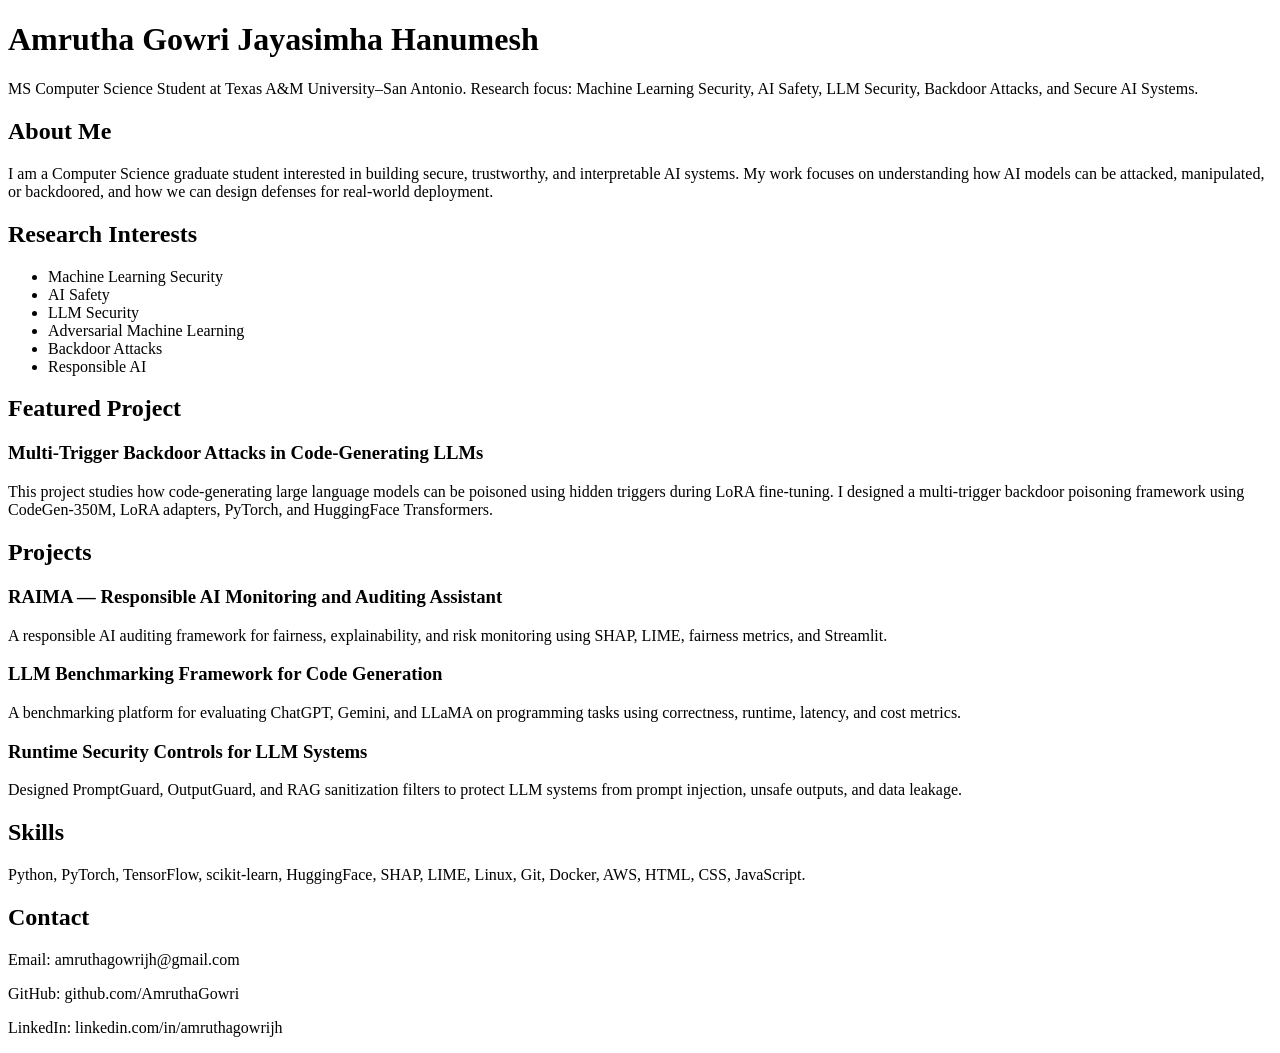
==== index.html @ 87f905e8 "Create index.html" ====
<!DOCTYPE html>
<html>
<head>
  <title>Amrutha Gowri | AI Security Portfolio</title>
</head>
<body>

  <h1>Amrutha Gowri Jayasimha Hanumesh</h1>

  <p>
    MS Computer Science Student at Texas A&M University–San Antonio.
    Research focus: Machine Learning Security, AI Safety, LLM Security,
    Backdoor Attacks, and Secure AI Systems.
  </p>

  <h2>About Me</h2>
  <p>
    I am a Computer Science graduate student interested in building secure,
    trustworthy, and interpretable AI systems. My work focuses on understanding
    how AI models can be attacked, manipulated, or backdoored, and how we can
    design defenses for real-world deployment.
  </p>

  <h2>Research Interests</h2>
  <ul>
    <li>Machine Learning Security</li>
    <li>AI Safety</li>
    <li>LLM Security</li>
    <li>Adversarial Machine Learning</li>
    <li>Backdoor Attacks</li>
    <li>Responsible AI</li>
  </ul>

  <h2>Featured Project</h2>
  <h3>Multi-Trigger Backdoor Attacks in Code-Generating LLMs</h3>
  <p>
    This project studies how code-generating large language models can be poisoned
    using hidden triggers during LoRA fine-tuning. I designed a multi-trigger
    backdoor poisoning framework using CodeGen-350M, LoRA adapters, PyTorch, and
    HuggingFace Transformers.
  </p>

  <h2>Projects</h2>

  <h3>RAIMA — Responsible AI Monitoring and Auditing Assistant</h3>
  <p>
    A responsible AI auditing framework for fairness, explainability, and risk
    monitoring using SHAP, LIME, fairness metrics, and Streamlit.
  </p>

  <h3>LLM Benchmarking Framework for Code Generation</h3>
  <p>
    A benchmarking platform for evaluating ChatGPT, Gemini, and LLaMA on
    programming tasks using correctness, runtime, latency, and cost metrics.
  </p>

  <h3>Runtime Security Controls for LLM Systems</h3>
  <p>
    Designed PromptGuard, OutputGuard, and RAG sanitization filters to protect
    LLM systems from prompt injection, unsafe outputs, and data leakage.
  </p>

  <h2>Skills</h2>
  <p>
    Python, PyTorch, TensorFlow, scikit-learn, HuggingFace, SHAP, LIME,
    Linux, Git, Docker, AWS, HTML, CSS, JavaScript.
  </p>

  <h2>Contact</h2>
  <p>Email: amruthagowrijh@gmail.com</p>
  <p>GitHub: github.com/AmruthaGowri</p>
  <p>LinkedIn: linkedin.com/in/amruthagowrijh</p>

</body>
</html>
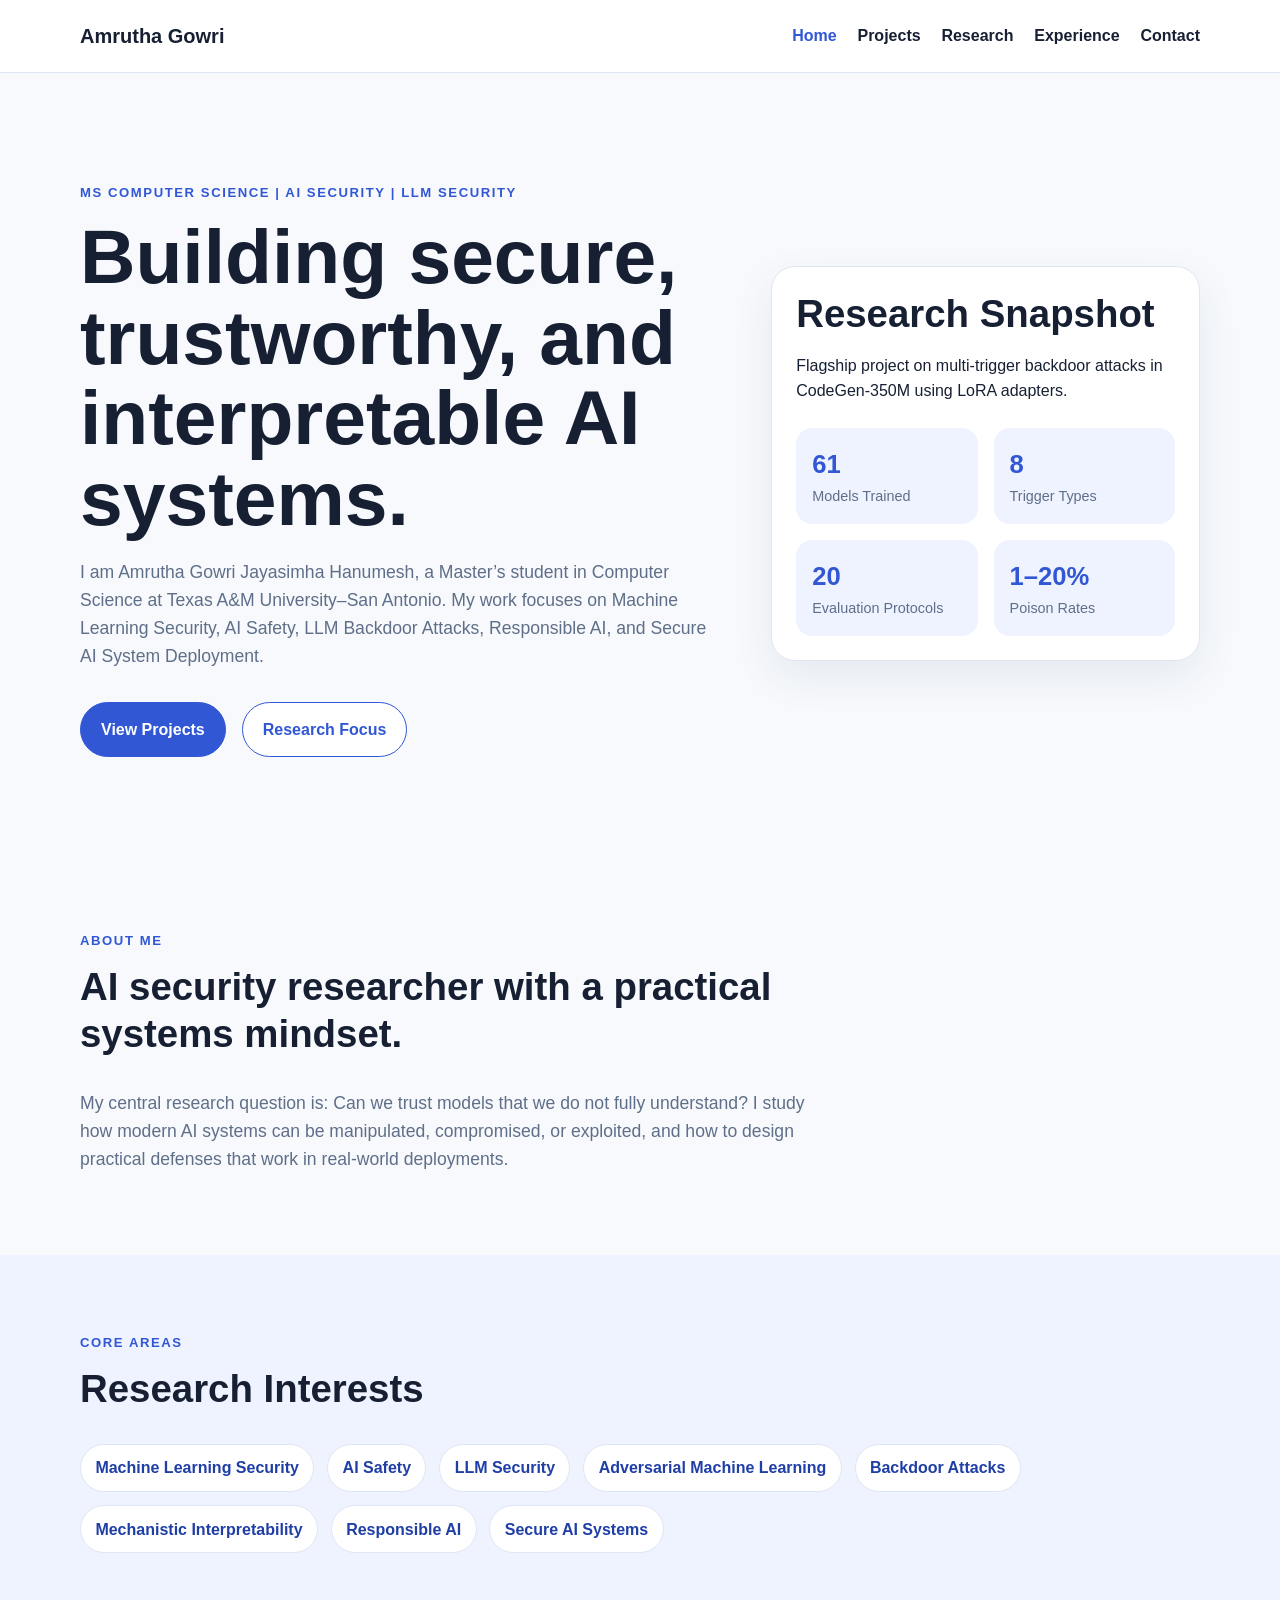
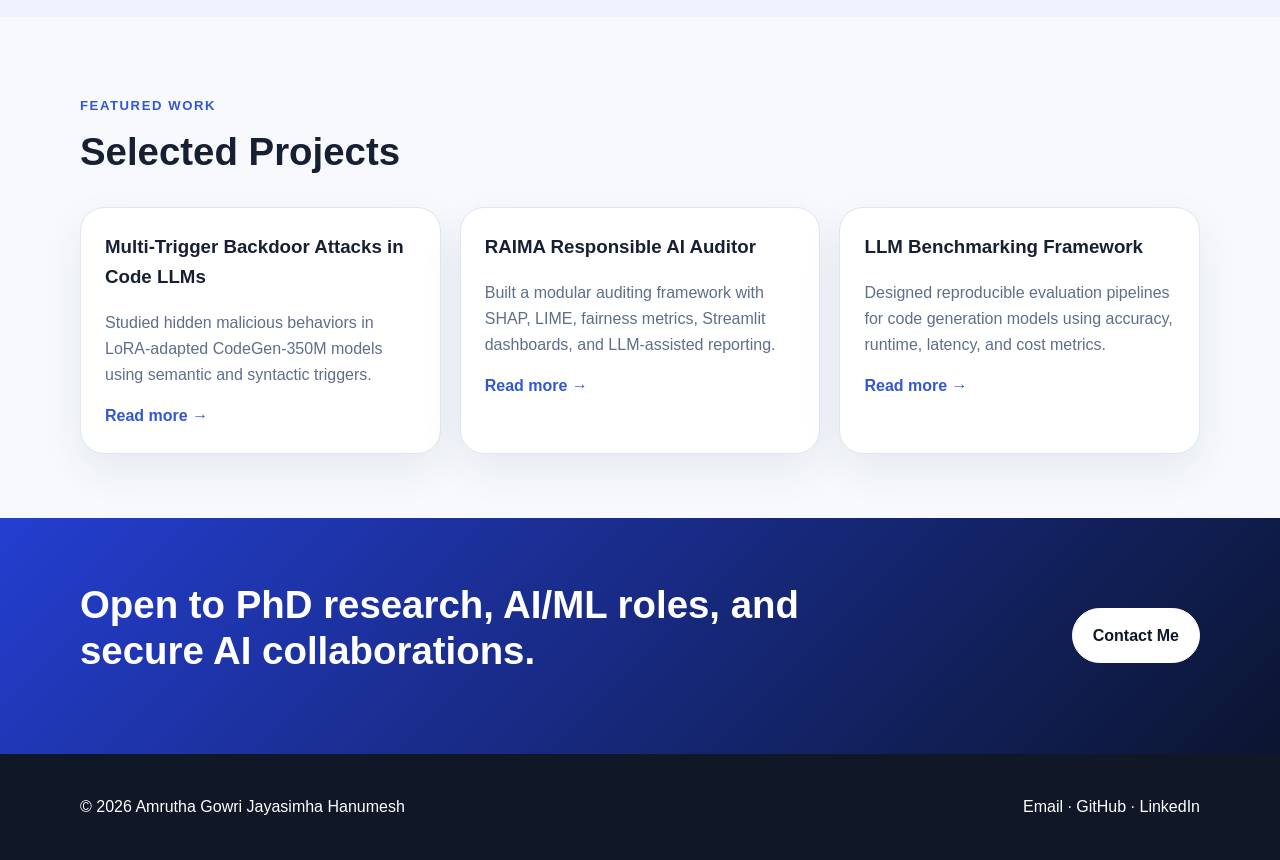
==== commit fc242da0: "Add files via upload" ====
--- a/index.html
+++ b/index.html
@@ -1,75 +1,118 @@
 <!DOCTYPE html>
-<html>
+<html lang="en">
 <head>
+  <meta charset="UTF-8" />
+  <meta name="viewport" content="width=device-width, initial-scale=1.0" />
   <title>Amrutha Gowri | AI Security Portfolio</title>
+  <link rel="stylesheet" href="style.css" />
+  <script defer src="script.js"></script>
 </head>
 <body>
+  <header class="site-header">
+    <nav class="navbar container">
+      <a href="index.html" class="logo">Amrutha Gowri</a>
+      <button class="menu-toggle" aria-label="Open navigation">☰</button>
+      <ul class="nav-links">
+        <li><a href="index.html" class="active">Home</a></li>
+        <li><a href="projects.html">Projects</a></li>
+        <li><a href="research.html">Research</a></li>
+        <li><a href="experience.html">Experience</a></li>
+        <li><a href="contact.html">Contact</a></li>
+      </ul>
+    </nav>
+  </header>
 
-  <h1>Amrutha Gowri Jayasimha Hanumesh</h1>
+  <main>
+    <section class="hero container">
+      <div class="hero-content">
+        <p class="eyebrow">MS Computer Science | AI Security | LLM Security</p>
+        <h1>Building secure, trustworthy, and interpretable AI systems.</h1>
+        <p class="hero-text">
+          I am Amrutha Gowri Jayasimha Hanumesh, a Master’s student in Computer Science at Texas A&M University–San Antonio. My work focuses on Machine Learning Security, AI Safety, LLM Backdoor Attacks, Responsible AI, and Secure AI System Deployment.
+        </p>
+        <div class="hero-actions">
+          <a href="projects.html" class="btn primary">View Projects</a>
+          <a href="research.html" class="btn secondary">Research Focus</a>
+        </div>
+      </div>
+      <div class="hero-card">
+        <h2>Research Snapshot</h2>
+        <p>Flagship project on multi-trigger backdoor attacks in CodeGen-350M using LoRA adapters.</p>
+        <div class="stats-grid">
+          <div><strong>61</strong><span>Models Trained</span></div>
+          <div><strong>8</strong><span>Trigger Types</span></div>
+          <div><strong>20</strong><span>Evaluation Protocols</span></div>
+          <div><strong>1–20%</strong><span>Poison Rates</span></div>
+        </div>
+      </div>
+    </section>
 
-  <p>
-    MS Computer Science Student at Texas A&M University–San Antonio.
-    Research focus: Machine Learning Security, AI Safety, LLM Security,
-    Backdoor Attacks, and Secure AI Systems.
-  </p>
+    <section class="section container">
+      <div class="section-heading">
+        <p class="eyebrow">About Me</p>
+        <h2>AI security researcher with a practical systems mindset.</h2>
+      </div>
+      <p class="wide-text">
+        My central research question is: Can we trust models that we do not fully understand? I study how modern AI systems can be manipulated, compromised, or exploited, and how to design practical defenses that work in real-world deployments.
+      </p>
+    </section>
 
-  <h2>About Me</h2>
-  <p>
-    I am a Computer Science graduate student interested in building secure,
-    trustworthy, and interpretable AI systems. My work focuses on understanding
-    how AI models can be attacked, manipulated, or backdoored, and how we can
-    design defenses for real-world deployment.
-  </p>
+    <section class="section soft-bg">
+      <div class="container">
+        <div class="section-heading">
+          <p class="eyebrow">Core Areas</p>
+          <h2>Research Interests</h2>
+        </div>
+        <div class="tag-grid">
+          <span>Machine Learning Security</span>
+          <span>AI Safety</span>
+          <span>LLM Security</span>
+          <span>Adversarial Machine Learning</span>
+          <span>Backdoor Attacks</span>
+          <span>Mechanistic Interpretability</span>
+          <span>Responsible AI</span>
+          <span>Secure AI Systems</span>
+        </div>
+      </div>
+    </section>
 
-  <h2>Research Interests</h2>
-  <ul>
-    <li>Machine Learning Security</li>
-    <li>AI Safety</li>
-    <li>LLM Security</li>
-    <li>Adversarial Machine Learning</li>
-    <li>Backdoor Attacks</li>
-    <li>Responsible AI</li>
-  </ul>
+    <section class="section container">
+      <div class="section-heading">
+        <p class="eyebrow">Featured Work</p>
+        <h2>Selected Projects</h2>
+      </div>
+      <div class="cards three">
+        <article class="card">
+          <h3>Multi-Trigger Backdoor Attacks in Code LLMs</h3>
+          <p>Studied hidden malicious behaviors in LoRA-adapted CodeGen-350M models using semantic and syntactic triggers.</p>
+          <a href="projects.html#backdoor">Read more →</a>
+        </article>
+        <article class="card">
+          <h3>RAIMA Responsible AI Auditor</h3>
+          <p>Built a modular auditing framework with SHAP, LIME, fairness metrics, Streamlit dashboards, and LLM-assisted reporting.</p>
+          <a href="projects.html#raima">Read more →</a>
+        </article>
+        <article class="card">
+          <h3>LLM Benchmarking Framework</h3>
+          <p>Designed reproducible evaluation pipelines for code generation models using accuracy, runtime, latency, and cost metrics.</p>
+          <a href="projects.html#benchmarking">Read more →</a>
+        </article>
+      </div>
+    </section>
 
-  <h2>Featured Project</h2>
-  <h3>Multi-Trigger Backdoor Attacks in Code-Generating LLMs</h3>
-  <p>
-    This project studies how code-generating large language models can be poisoned
-    using hidden triggers during LoRA fine-tuning. I designed a multi-trigger
-    backdoor poisoning framework using CodeGen-350M, LoRA adapters, PyTorch, and
-    HuggingFace Transformers.
-  </p>
+    <section class="section cta">
+      <div class="container cta-inner">
+        <h2>Open to PhD research, AI/ML roles, and secure AI collaborations.</h2>
+        <a href="contact.html" class="btn light">Contact Me</a>
+      </div>
+    </section>
+  </main>
 
-  <h2>Projects</h2>
-
-  <h3>RAIMA — Responsible AI Monitoring and Auditing Assistant</h3>
-  <p>
-    A responsible AI auditing framework for fairness, explainability, and risk
-    monitoring using SHAP, LIME, fairness metrics, and Streamlit.
-  </p>
-
-  <h3>LLM Benchmarking Framework for Code Generation</h3>
-  <p>
-    A benchmarking platform for evaluating ChatGPT, Gemini, and LLaMA on
-    programming tasks using correctness, runtime, latency, and cost metrics.
-  </p>
-
-  <h3>Runtime Security Controls for LLM Systems</h3>
-  <p>
-    Designed PromptGuard, OutputGuard, and RAG sanitization filters to protect
-    LLM systems from prompt injection, unsafe outputs, and data leakage.
-  </p>
-
-  <h2>Skills</h2>
-  <p>
-    Python, PyTorch, TensorFlow, scikit-learn, HuggingFace, SHAP, LIME,
-    Linux, Git, Docker, AWS, HTML, CSS, JavaScript.
-  </p>
-
-  <h2>Contact</h2>
-  <p>Email: amruthagowrijh@gmail.com</p>
-  <p>GitHub: github.com/AmruthaGowri</p>
-  <p>LinkedIn: linkedin.com/in/amruthagowrijh</p>
-
+  <footer class="footer">
+    <div class="container footer-inner">
+      <p>© 2026 Amrutha Gowri Jayasimha Hanumesh</p>
+      <p><a href="mailto:amruthagowrijh@gmail.com">Email</a> · <a href="https://github.com/AmruthaGowri">GitHub</a> · <a href="https://linkedin.com/in/amruthagowrijh">LinkedIn</a></p>
+    </div>
+  </footer>
 </body>
 </html>
--- a/style.css
+++ b/style.css
@@ -0,0 +1,87 @@
+:root {
+  --bg: #f7f9fc;
+  --text: #172033;
+  --muted: #5f6f89;
+  --primary: #3157d5;
+  --primary-dark: #1f3ea6;
+  --card: #ffffff;
+  --border: #dfe6f3;
+  --soft: #eef3ff;
+  --dark: #101827;
+}
+
+* { box-sizing: border-box; }
+html { scroll-behavior: smooth; }
+body { margin: 0; font-family: Arial, Helvetica, sans-serif; background: var(--bg); color: var(--text); line-height: 1.6; }
+a { color: var(--primary); text-decoration: none; }
+a:hover { text-decoration: underline; }
+.container { width: min(1120px, 92%); margin: 0 auto; }
+
+.site-header { background: rgba(255,255,255,0.92); border-bottom: 1px solid var(--border); position: sticky; top: 0; z-index: 100; backdrop-filter: blur(10px); }
+.navbar { display: flex; justify-content: space-between; align-items: center; min-height: 72px; }
+.logo { font-weight: 800; font-size: 1.25rem; color: var(--text); }
+.nav-links { display: flex; gap: 1.3rem; list-style: none; align-items: center; }
+.nav-links a { color: var(--text); font-weight: 600; }
+.nav-links a.active, .nav-links a:hover { color: var(--primary); text-decoration: none; }
+.menu-toggle { display: none; background: none; border: none; font-size: 1.8rem; }
+
+.hero { display: grid; grid-template-columns: 1.2fr 0.8fr; gap: 3rem; padding: 6rem 0; align-items: center; }
+.eyebrow { color: var(--primary); text-transform: uppercase; font-size: 0.82rem; font-weight: 800; letter-spacing: 0.12em; }
+h1 { font-size: clamp(2.4rem, 6vw, 4.8rem); line-height: 1.05; margin: 0.5rem 0 1.2rem; }
+h2 { font-size: clamp(1.7rem, 3vw, 2.4rem); line-height: 1.2; margin: 0 0 1rem; }
+h3 { margin-top: 0; }
+.hero-text, .page-hero p, .wide-text { font-size: 1.1rem; color: var(--muted); max-width: 760px; }
+.hero-actions { display: flex; gap: 1rem; flex-wrap: wrap; margin-top: 2rem; }
+.btn { display: inline-block; padding: 0.85rem 1.25rem; border-radius: 999px; font-weight: 800; border: 1px solid var(--primary); }
+.btn.primary { background: var(--primary); color: white; }
+.btn.secondary { color: var(--primary); background: white; }
+.btn.light { color: var(--dark); background: white; border-color: white; }
+.btn:hover { text-decoration: none; transform: translateY(-1px); }
+
+.hero-card, .card, .project-detail, .contact-card, .cta-panel, .research-statement { background: var(--card); border: 1px solid var(--border); border-radius: 24px; padding: 1.5rem; box-shadow: 0 16px 40px rgba(30, 55, 100, 0.08); }
+.stats-grid { display: grid; grid-template-columns: repeat(2, 1fr); gap: 1rem; margin-top: 1.5rem; }
+.stats-grid div { background: var(--soft); padding: 1rem; border-radius: 16px; }
+.stats-grid strong { display: block; font-size: 1.6rem; color: var(--primary); }
+.stats-grid span { display: block; color: var(--muted); font-size: 0.9rem; }
+
+.section { padding: 4rem 0; }
+.soft-bg { background: var(--soft); }
+.section-heading { max-width: 760px; margin-bottom: 2rem; }
+.tag-grid { display: flex; flex-wrap: wrap; gap: 0.8rem; }
+.tag-grid span, .tech-stack span { padding: 0.65rem 0.9rem; background: white; border: 1px solid var(--border); border-radius: 999px; font-weight: 700; color: var(--primary-dark); }
+.cards { display: grid; gap: 1.2rem; }
+.cards.three { grid-template-columns: repeat(3, 1fr); }
+.card p { color: var(--muted); }
+.card a { font-weight: 800; }
+.cta { background: linear-gradient(135deg, #243ed0, #0b1530); color: white; }
+.cta-inner { display: flex; justify-content: space-between; align-items: center; gap: 2rem; }
+.cta h2 { max-width: 780px; }
+
+.page-hero { padding: 5rem 0 2rem; }
+.project-list { display: grid; gap: 1.5rem; }
+.project-detail { scroll-margin-top: 100px; }
+.project-label { color: var(--primary); font-weight: 800; text-transform: uppercase; font-size: 0.8rem; letter-spacing: 0.12em; }
+.two-col { display: grid; grid-template-columns: 1fr 1fr; gap: 2rem; }
+.tech-stack { display: flex; flex-wrap: wrap; gap: 0.6rem; margin-top: 1.2rem; }
+.tech-stack span { background: var(--soft); font-size: 0.9rem; }
+.clean-list li { margin-bottom: 0.7rem; }
+.question-grid, .skills-grid, .contact-grid { display: grid; grid-template-columns: repeat(2, 1fr); gap: 1rem; }
+.question-grid p, .skills-grid div { background: white; border: 1px solid var(--border); padding: 1rem; border-radius: 18px; margin: 0; }
+.timeline { display: grid; gap: 1.2rem; }
+.timeline-item { background: white; border-left: 5px solid var(--primary); padding: 1.5rem; border-radius: 18px; box-shadow: 0 12px 30px rgba(30, 55, 100, 0.06); }
+.timeline-item span { color: var(--primary); font-weight: 800; }
+.contact-grid { grid-template-columns: repeat(4, 1fr); }
+.cta-panel { text-align: center; }
+
+.footer { background: var(--dark); color: white; padding: 1.5rem 0; }
+.footer a { color: white; }
+.footer-inner { display: flex; justify-content: space-between; gap: 1rem; flex-wrap: wrap; }
+
+@media (max-width: 850px) {
+  .menu-toggle { display: block; }
+  .nav-links { display: none; position: absolute; top: 72px; left: 0; right: 0; background: white; flex-direction: column; padding: 1rem; border-bottom: 1px solid var(--border); }
+  .nav-links.open { display: flex; }
+  .hero, .two-col, .cards.three, .question-grid, .skills-grid, .contact-grid { grid-template-columns: 1fr; }
+  .hero { padding: 3rem 0; }
+  .cta-inner { flex-direction: column; align-items: flex-start; }
+}
